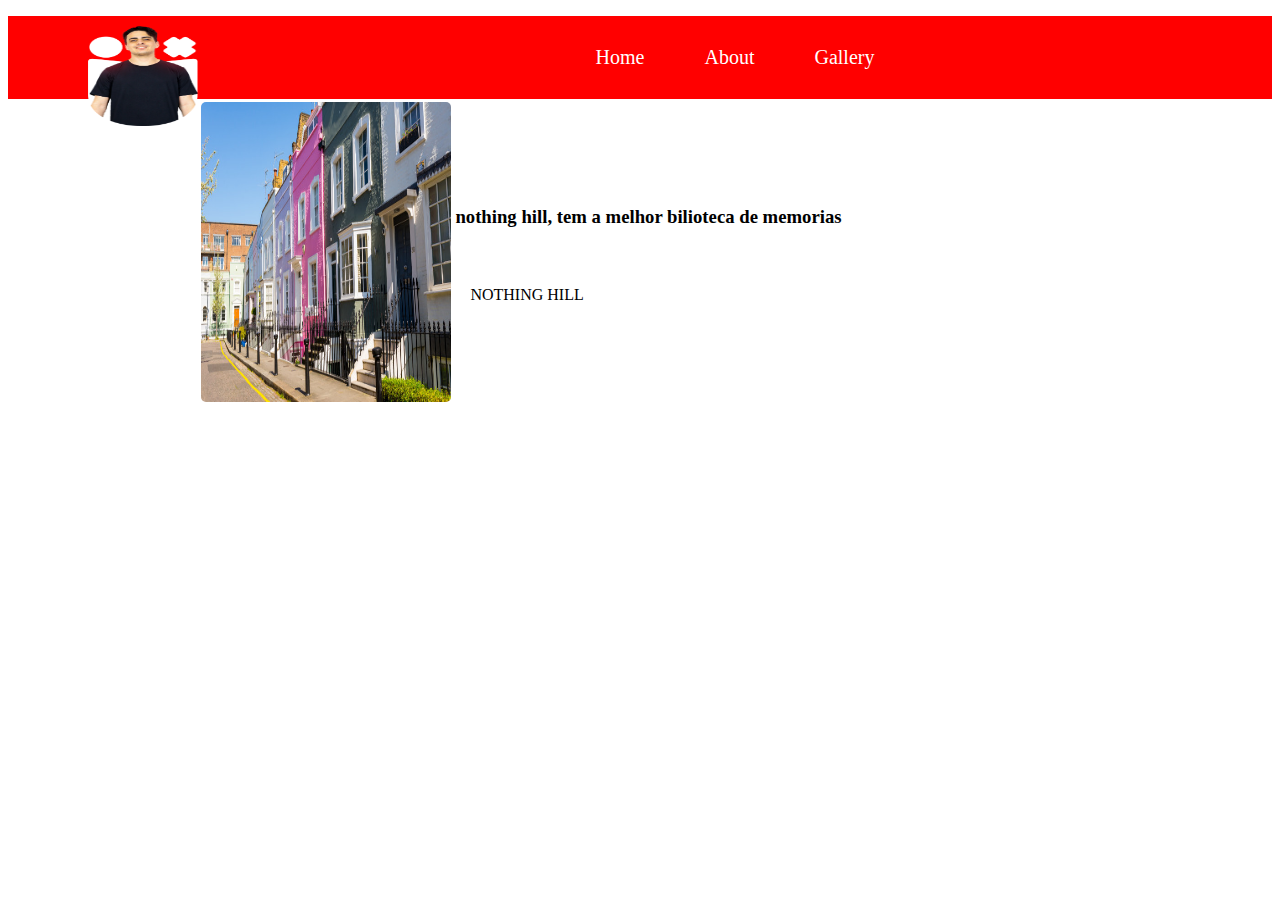
==== quero meu D/about.html @ 8b482c64 "Add files via upload" ====
<!DOCTYPE html>

<html lang="en">

<head>

    <meta charset="UTF-8">

    <meta http-equiv="X-UA-Compatible" content="IE=edge">

    <meta name="viewport" content="width=device-width, initial-scale=1.0">

    <title>Document</title>
    


  <figure>

    <figure>

        <img class="img_logo" src="logo.png"

        width="100"

       height="100">

    </figure>

    </figure>

    <link rel="stylesheet" type="text/css" href="style.css" media="screen">

</head>

<body>

    <header>

        <nav id="nav-content">

            <ul id="ul-content">

                <li id="li-content"><a href="index.html">Home</a></li>

                <li id="li-content"><a href="about.html">About</a></li>

                <li id="li-content"><a href="galery.html">Gallery</a></li>

            </ul>

        </nav>

    </header>
<section>
<table>
  <tr>
    <td><img class="about-img" src="nothing.jpeg">

    </td>
    <td>
    <h3>nothing hill, tem a melhor bilioteca de memorias</h3><BR>
    <p>ﾠNOTHING HILL</p>
    </td>
    
  </tr>  
</table>
    <section>

</body>

</html>
---- quero meu D/style.css ----
#nav-content {

    background-color: #ff0000;

}




#ul-content {
    list-style: none;
    display: flex;
    width: 30%;
    margin: auto;
}
.img_logo {

    float: left;

    padding-top: 10px;

    width: 10%

   

  }

#li-content {

    font-size: 20px;
    padding: 30px;
    

}

#li-content a {

    color: #ffffff;

    text-decoration: none;

}

.about-img 
{
width: 250px;
height: 300px;
border-radius: 5px;
border-radius: 5px;
box-shadow: outset inset 25px grey;

}
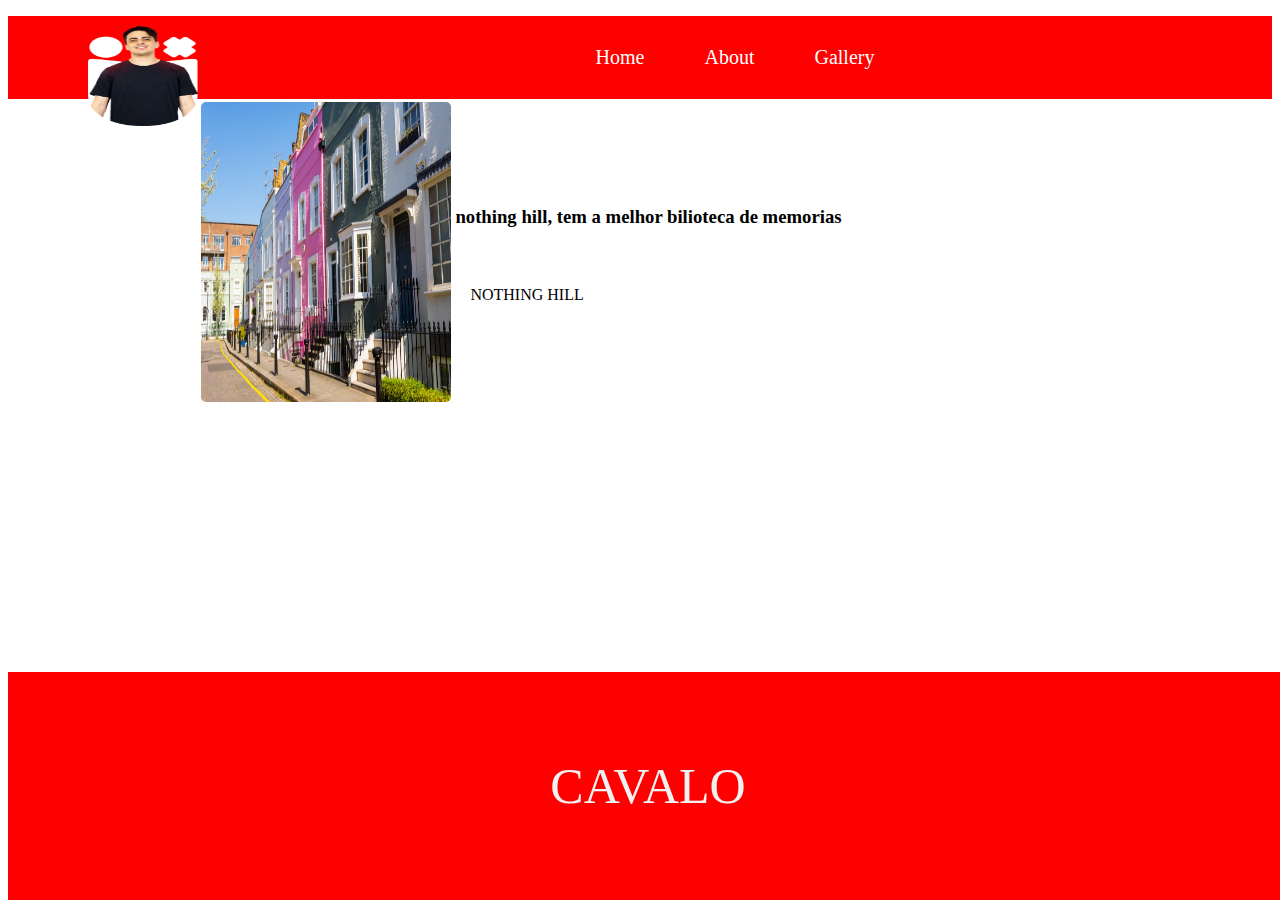
==== commit 67288d96: "Add files via upload" ====
--- a/quero meu D/about.html
+++ b/quero meu D/about.html
@@ -69,3 +69,8 @@
 </body>
 
 </html>
+<footer id="footer-content-about">
+
+    <p>CAVALO</p>
+
+ </footer>--- a/quero meu D/style.css
+++ b/quero meu D/style.css
@@ -50,3 +50,189 @@
 box-shadow: outset inset 25px grey;
 
 }
+#footer-content-about {
+
+    background-color: red;
+  
+    width: 100%;
+  
+    bottom: 0;
+  
+    position: absolute;
+  
+  }
+  .box {
+
+    flex: 1;
+
+    overflow: hidden;
+
+    transition: .5%;
+
+    margin: 0 2%;
+
+    box-shadow: 0 20px 30px rgba(0,0,0,1)
+
+     line-height: 0;
+
+   }
+
+   .container{
+
+    display: flex;
+  
+    width: 100%;
+  
+    padding: 2% 4%;
+  
+    box-sizing: border-box;
+  
+    height: 100vh;
+  
+  }
+  
+  
+  
+  
+  
+  #footer-content-about p{
+  
+    padding: 35px;
+  
+    color: #f1f1f1;
+  
+    font-size: 50px;
+  
+    text-align: center;
+  
+  }
+  
+  
+  
+  
+  #footer-content-gallery {
+  
+    background-color: red;
+  
+    width: 100%;
+  
+    bottom: 1;
+  
+    position: absolute;
+  
+  }
+  
+  
+  
+  
+  #footer-content-gallery p{
+  
+    padding: 35px;
+  
+    color: #f1f1f1;
+  
+    font-size: 50px;
+  
+    text-align: center;
+  
+  }
+  .container{
+
+    display: flex;
+  
+    width: 100%;
+  
+    padding: 2% 4%;
+  
+    box-sizing: border-box;
+  
+    height: 100vh;
+  
+  }
+  
+  
+  
+  
+  .box{
+  
+    flex: 1;
+  
+    overflow: hidden;
+  
+    transition: .5s;
+  
+    margin: 0 2%;
+  
+    box-shadow: 0 20px 30px rgba(0, 0, 0, 1);
+  
+    line-height: 0;
+  
+  }
+  
+  
+  
+  
+  .box > img{
+  
+  width: 200%;
+  
+  height: calc(100% - 10vh);
+  
+  object-fit: cover;
+  
+  transition: .5s;
+  
+  }
+  
+  
+  
+  
+  .box > span{
+  
+    font-size: 3.8vh;
+  
+    display: block;
+  
+    text-align: center;
+  
+    height: 10vh;
+  
+    line-height: 2.6;
+  
+  }
+  
+  
+  
+  
+  .box :hover {flex: 1 1 50%;}
+  
+  .box :hover > img {
+  
+    width: 100%;
+  
+    height: 100%;
+  
+  }
+  
+  
+  
+  
+  .previa{
+  
+    position: absolute;
+  
+    background: white;
+  
+  }
+  
+  
+  
+  
+  .previa:hover {
+  
+    opacity:0;
+  
+  }
+   
+  
+   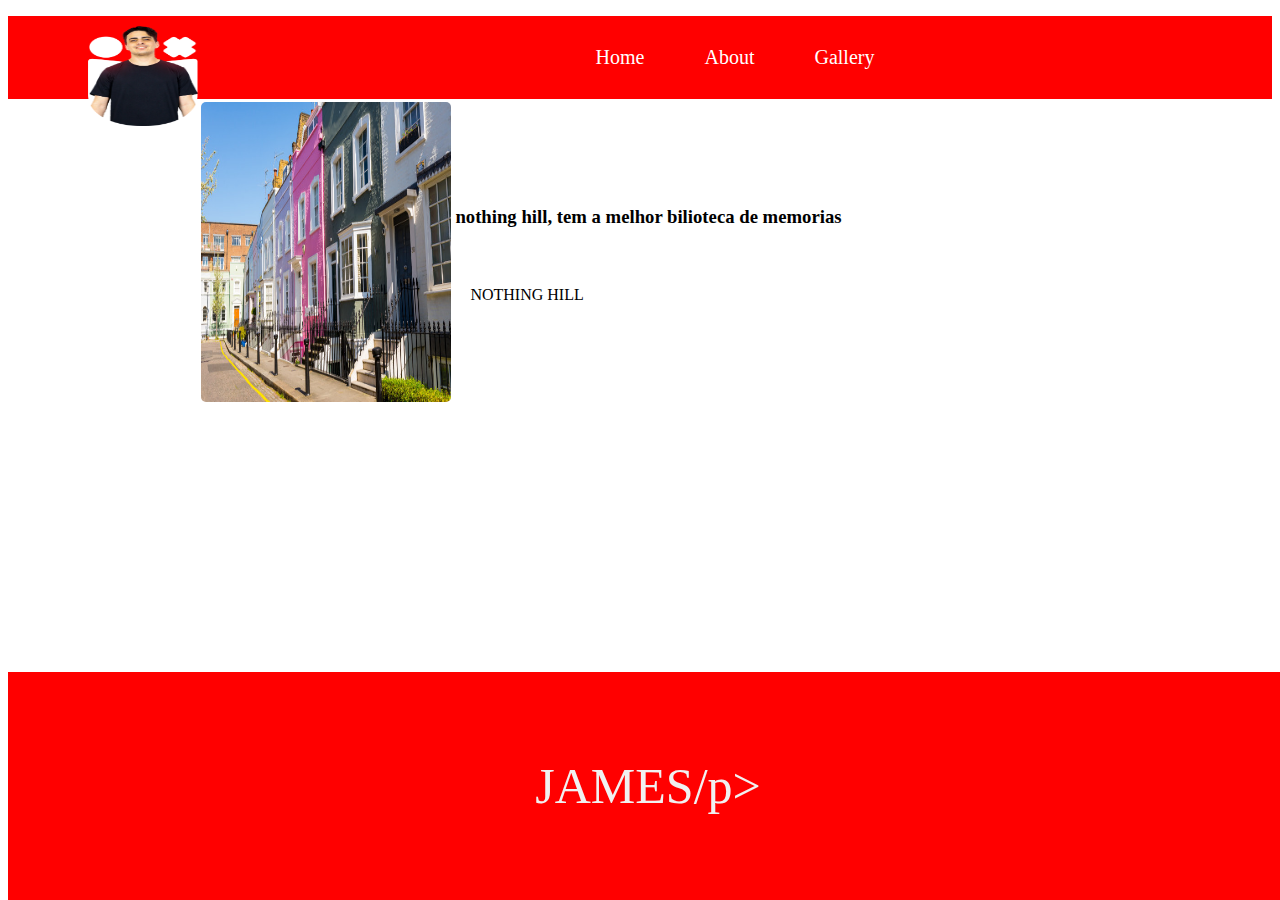
==== commit 3f2f97b6: "Add files via upload" ====
--- a/quero meu D/about.html
+++ b/quero meu D/about.html
@@ -71,6 +71,6 @@
 </html>
 <footer id="footer-content-about">
 
-    <p>CAVALO</p>
+    <p>JAMES/p>
 
  </footer>